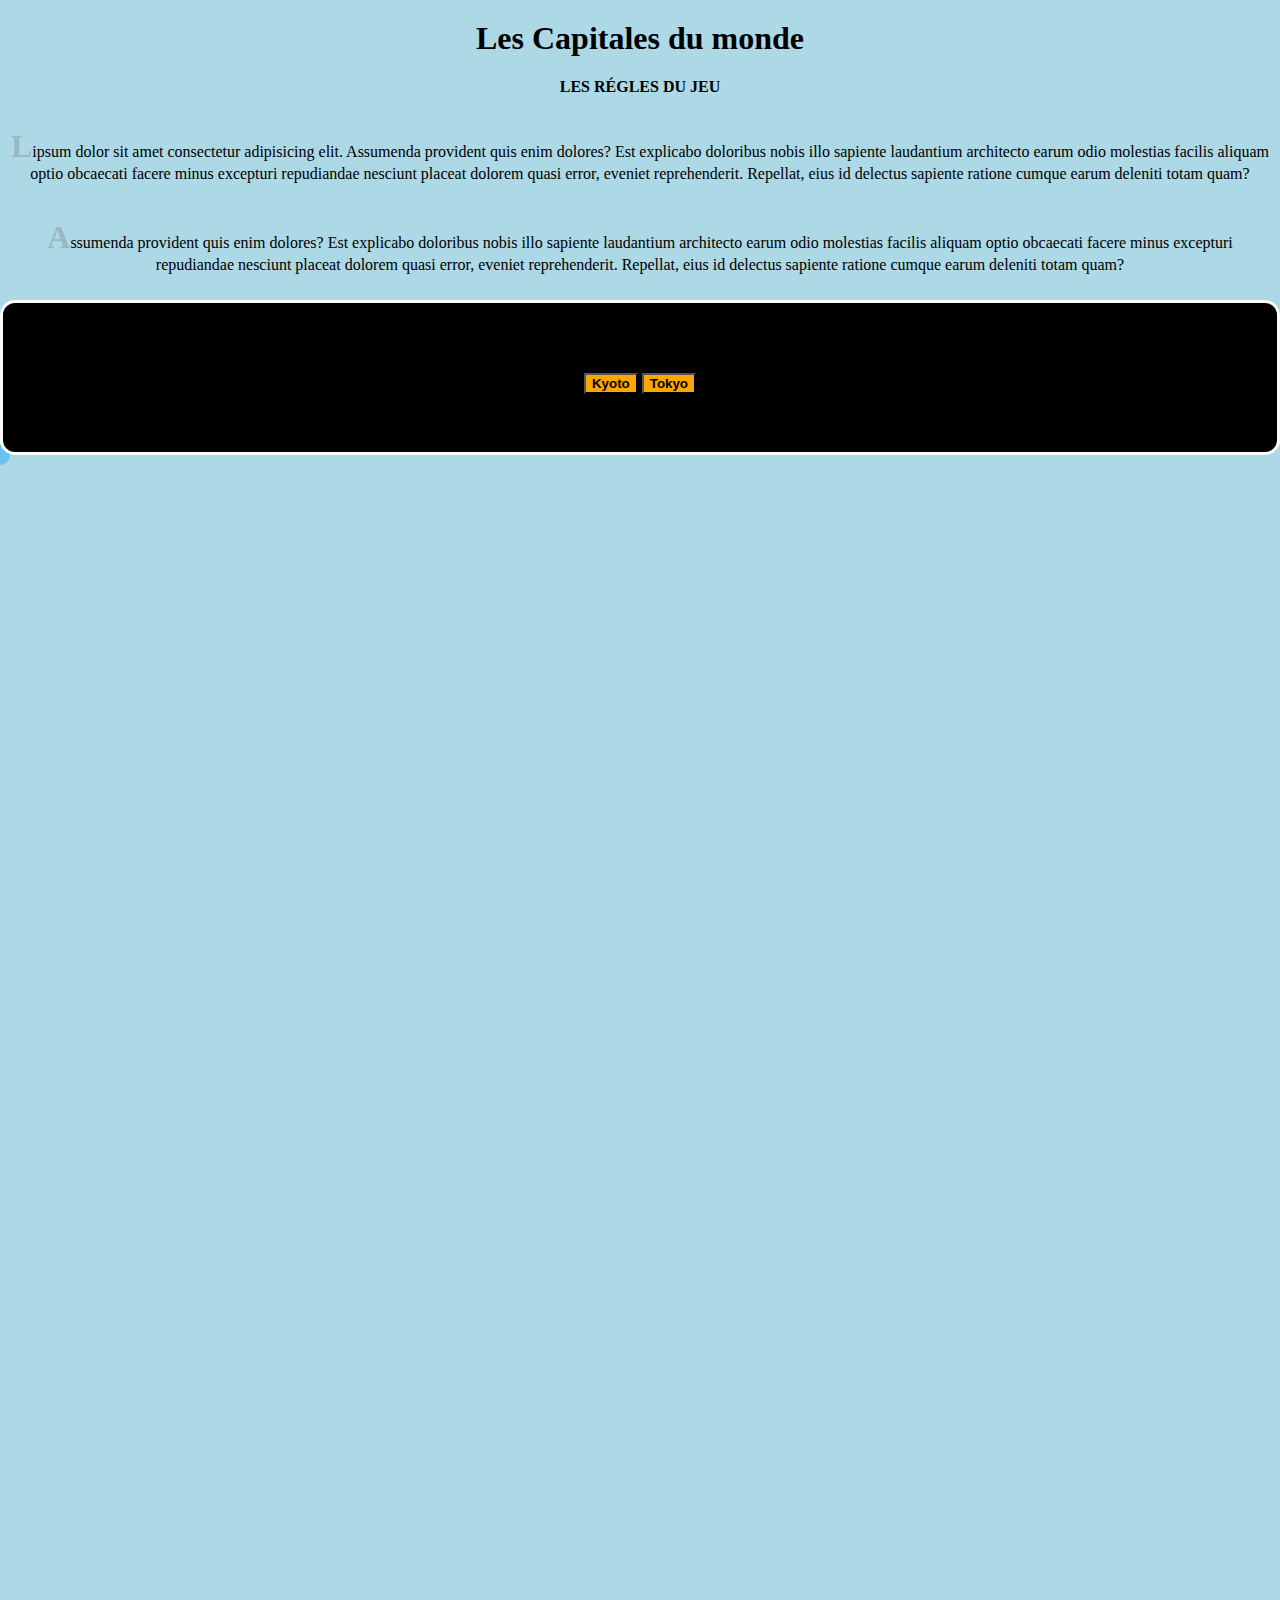
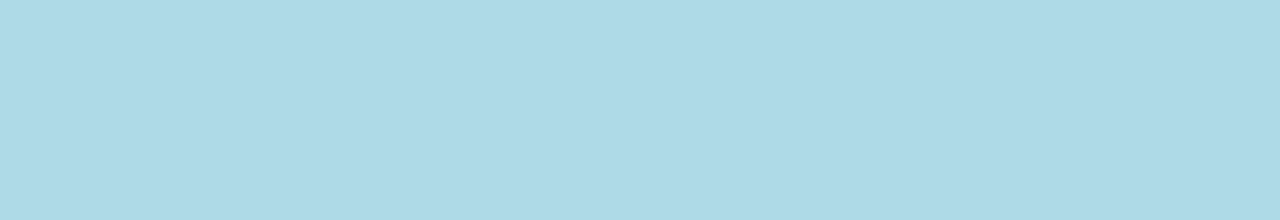
==== dom.html @ 8cd0f9d6 "dom" ====
<!DOCTYPE html>
<html lang="fr">
  <head>
    <meta charset="UTF-8" />
    <meta name="viewport" content="width=device-width, initial-scale=1.0" />
    <link rel="stylesheet" href="css/dom.css" />
    <title>DOM</title>
  </head>
  <body>
    <h1 id="selectH1">Les Capitales du monde</h1>
    <section id="gameNotice">
      <h4 id="gameNoticeTitre">Les régles du jeu</h4>
      <p>
        <span class="firstCaracPara">L</span>ipsum dolor sit amet consectetur
        adipisicing elit. Assumenda provident quis enim dolores? Est explicabo
        doloribus nobis illo sapiente laudantium architecto earum odio molestias
        facilis aliquam optio obcaecati facere minus excepturi repudiandae
        nesciunt placeat dolorem quasi error, eveniet reprehenderit. Repellat,
        eius id delectus sapiente ratione cumque earum deleniti totam quam?
      </p>
      <p>
        <span class="firstCaracPara">A</span>ssumenda provident quis enim
        dolores? Est explicabo doloribus nobis illo sapiente laudantium
        architecto earum odio molestias facilis aliquam optio obcaecati facere
        minus excepturi repudiandae nesciunt placeat dolorem quasi error,
        eveniet reprehenderit. Repellat, eius id delectus sapiente ratione
        cumque earum deleniti totam quam?
      </p>
    </section>
    <!-- toutes nos boites auront la classe box -->
    <section>
      <div class="click_event box">
        <h4>Quelle est la capitale du Japon ?</h4>
        <button id="btn-1">Kyoto</button>
        <button id="btn-2">Tokyo</button>
        <p class="reponse">la bonne réponse est Tokyo !</p>
      </div>
    </section>

    <div id="mouseMove"></div>
    <script src="js/dom.js"></script>
  </body>
</html>
---- css/dom.css ----
-------------------------------------------------------------
/* --------------- GLOBALE -----------------------------*/
* {
  box-sizing: border-box;
  font-family: "Segoe UI", Tahoma, Geneva, Verdana, sans-serif;
  list-style: none;
}

body {
  margin: 0;
  padding: 0;
  text-align: center;
  color: black;
  /* le double de la hauteur */
  min-height: 200vh;
  overflow-x: hidden;
}
p {
  padding: 10px;
}
/* ------------------ TITRE---------------------------- */
#selectH1 {
  visibility: hidden;
  margin: 20px;
}
/* ------------------- REGLES DU JEU ------------------ */
.firstCaracPara {
  text-transform: uppercase;
  font-weight: 600;
  font-size: 1.5rem;
}

/* ---------------- BOX QUESTION ---------------------- */
.box {
  border: 3px solid white;
  /* transition lineaire en entrée et sortie */
  transition: 0.25s ease;
  background: black;
  padding: 10px;
}
/* on cache la réponse pas de display none */
.reponse {
  visibility: hidden;
  width: 240px;
  margin: 10px auto 0;
}
/* ------------------ AJOUT D'UNE CLASS A UNE SPAN ------ */
.spanAddClass {
  color: #3333;
}
/* -------------------------- CLASS pour event ------------ */
.questionBg {
  background-color: #3333;
}
/* ------------------un cercle pour mouseup mousedown ----------------- */
#mouseMove {
  width: 20px;
  height: 20px;
  background: rgba(3, 163, 255, 0.411);
  border-radius: 50%;
  position: absolute;
  /* pour le curseur au centre */
  transform: translate(-50%, -50%);
  z-index: -1;
}
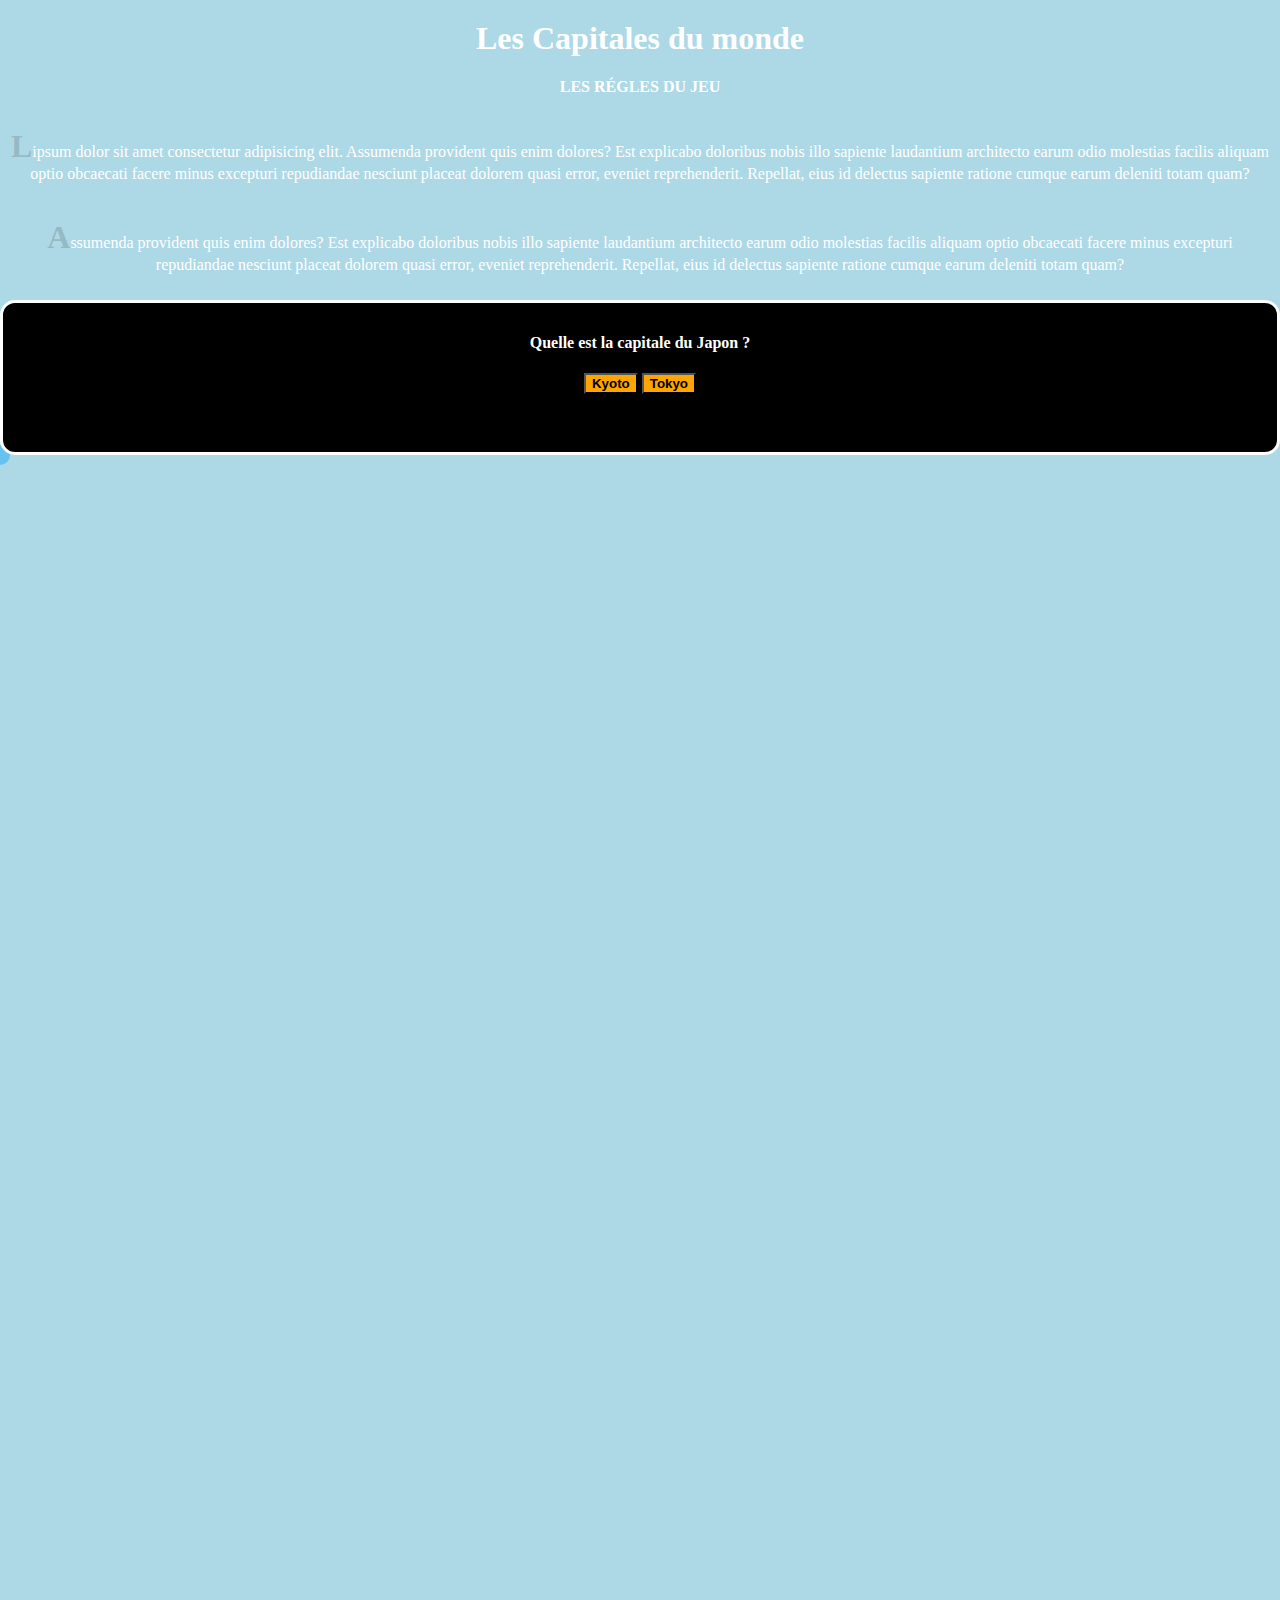
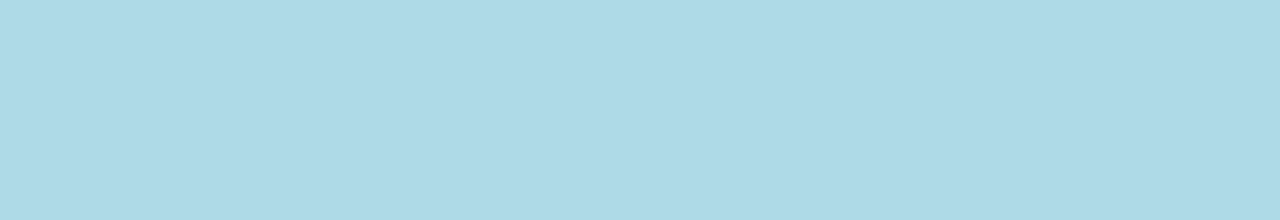
==== commit 1b6eff2c: "suite exo dom et suite dom" ====
--- a/dom.html
+++ b/dom.html
@@ -39,5 +39,6 @@
 
     <div id="mouseMove"></div>
     <script src="js/dom.js"></script>
+    <script src="js/evenement.js"></script>
   </body>
 </html>
--- a/css/dom.css
+++ b/css/dom.css
@@ -10,7 +10,7 @@
   margin: 0;
   padding: 0;
   text-align: center;
-  color: black;
+  color: white;
   /* le double de la hauteur */
   min-height: 200vh;
   overflow-x: hidden;
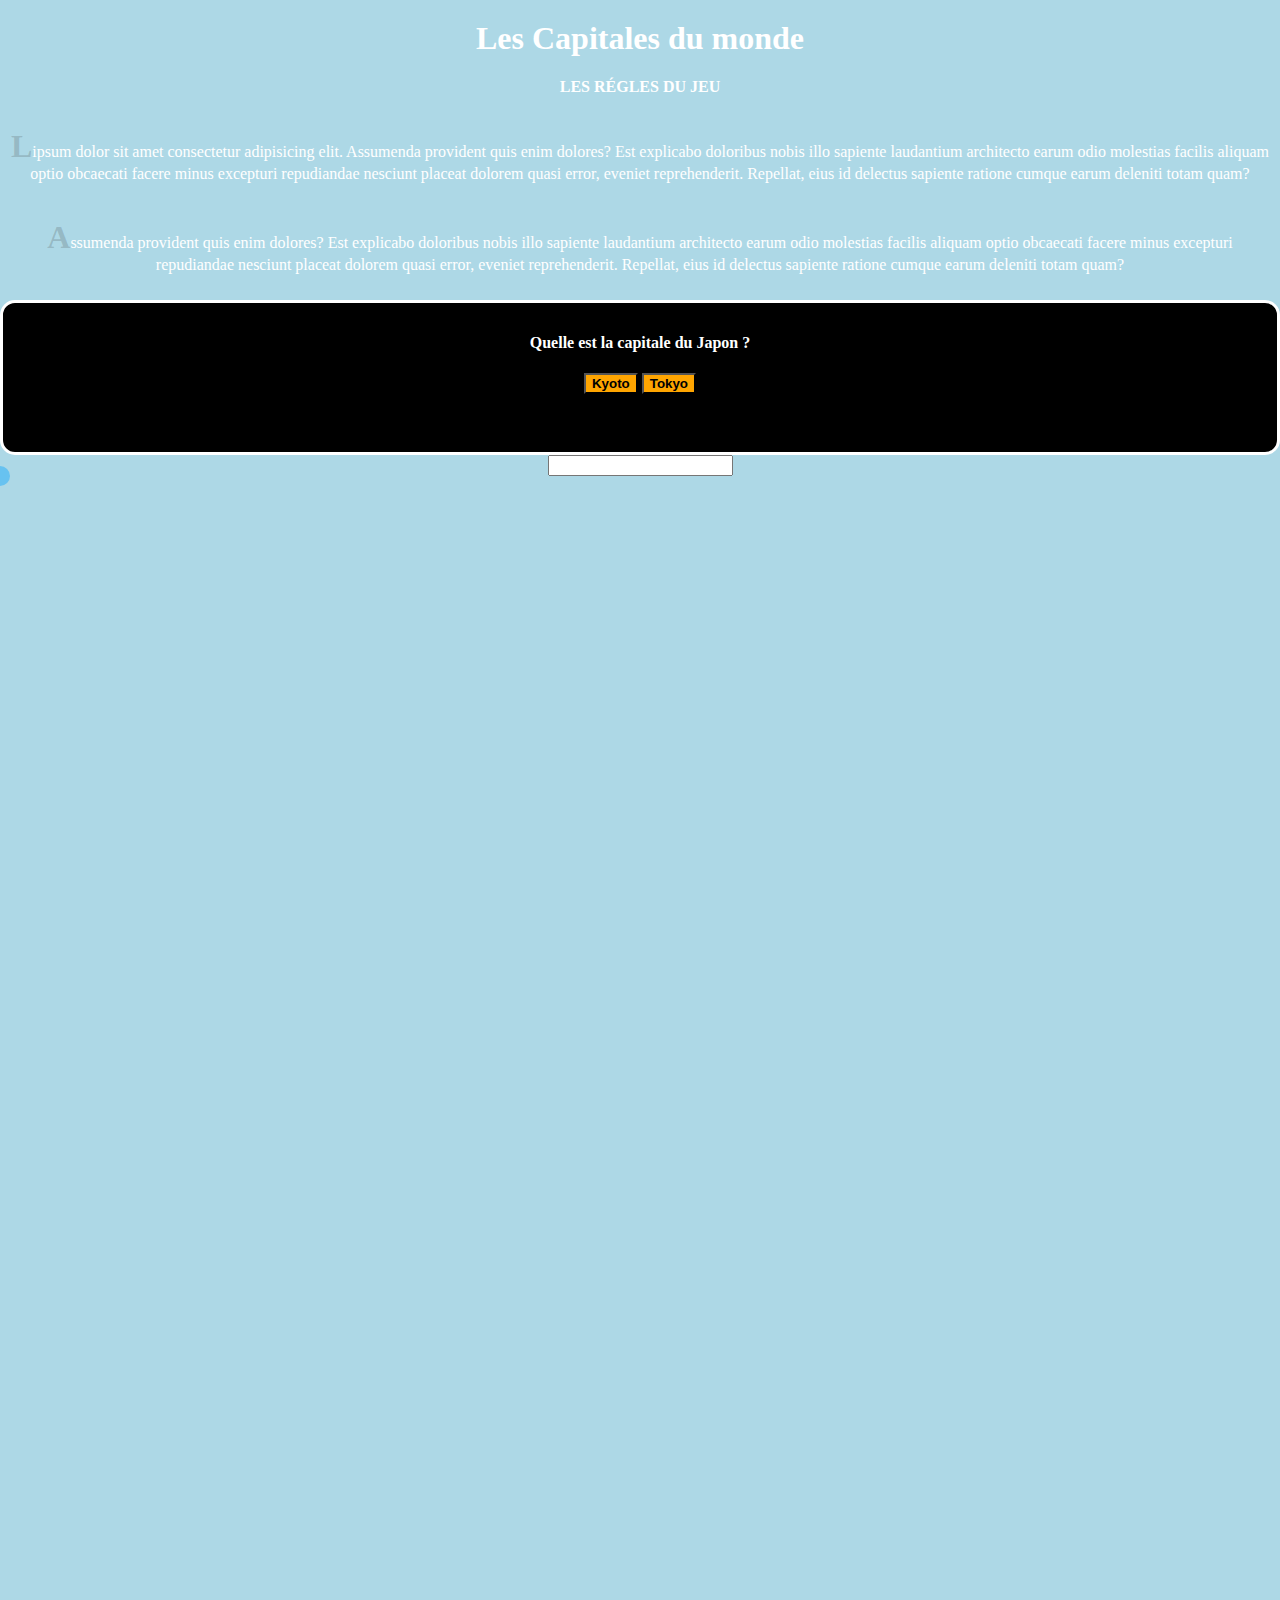
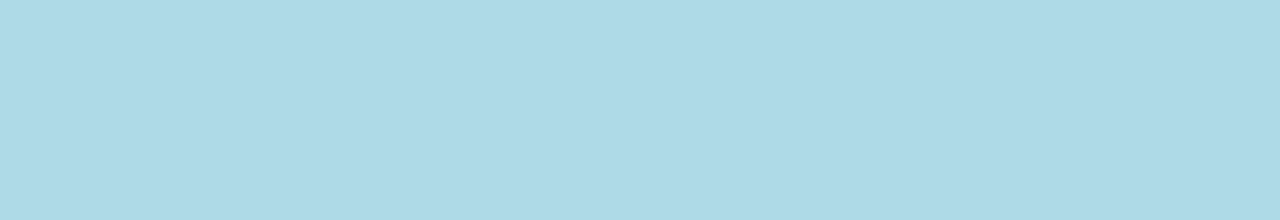
==== commit 33cbfe59: "index et defi1" ====
--- a/dom.html
+++ b/dom.html
@@ -34,9 +34,10 @@
         <button id="btn-1">Kyoto</button>
         <button id="btn-2">Tokyo</button>
         <p class="reponse">la bonne réponse est Tokyo !</p>
+        <p class="reponseF">la bonne réponse n'est pas Kyoto !</p>
       </div>
     </section>
-
+    <input id="inputId" type="" />
     <div id="mouseMove"></div>
     <script src="js/dom.js"></script>
     <script src="js/evenement.js"></script>
--- a/css/dom.css
+++ b/css/dom.css
@@ -44,6 +44,12 @@
   width: 240px;
   margin: 10px auto 0;
 }
+.reponseF {
+  display: none;
+  visibility: hidden;
+  width: 240px;
+  margin: 10px auto 0;
+}
 /* ------------------ AJOUT D'UNE CLASS A UNE SPAN ------ */
 .spanAddClass {
   color: #3333;
